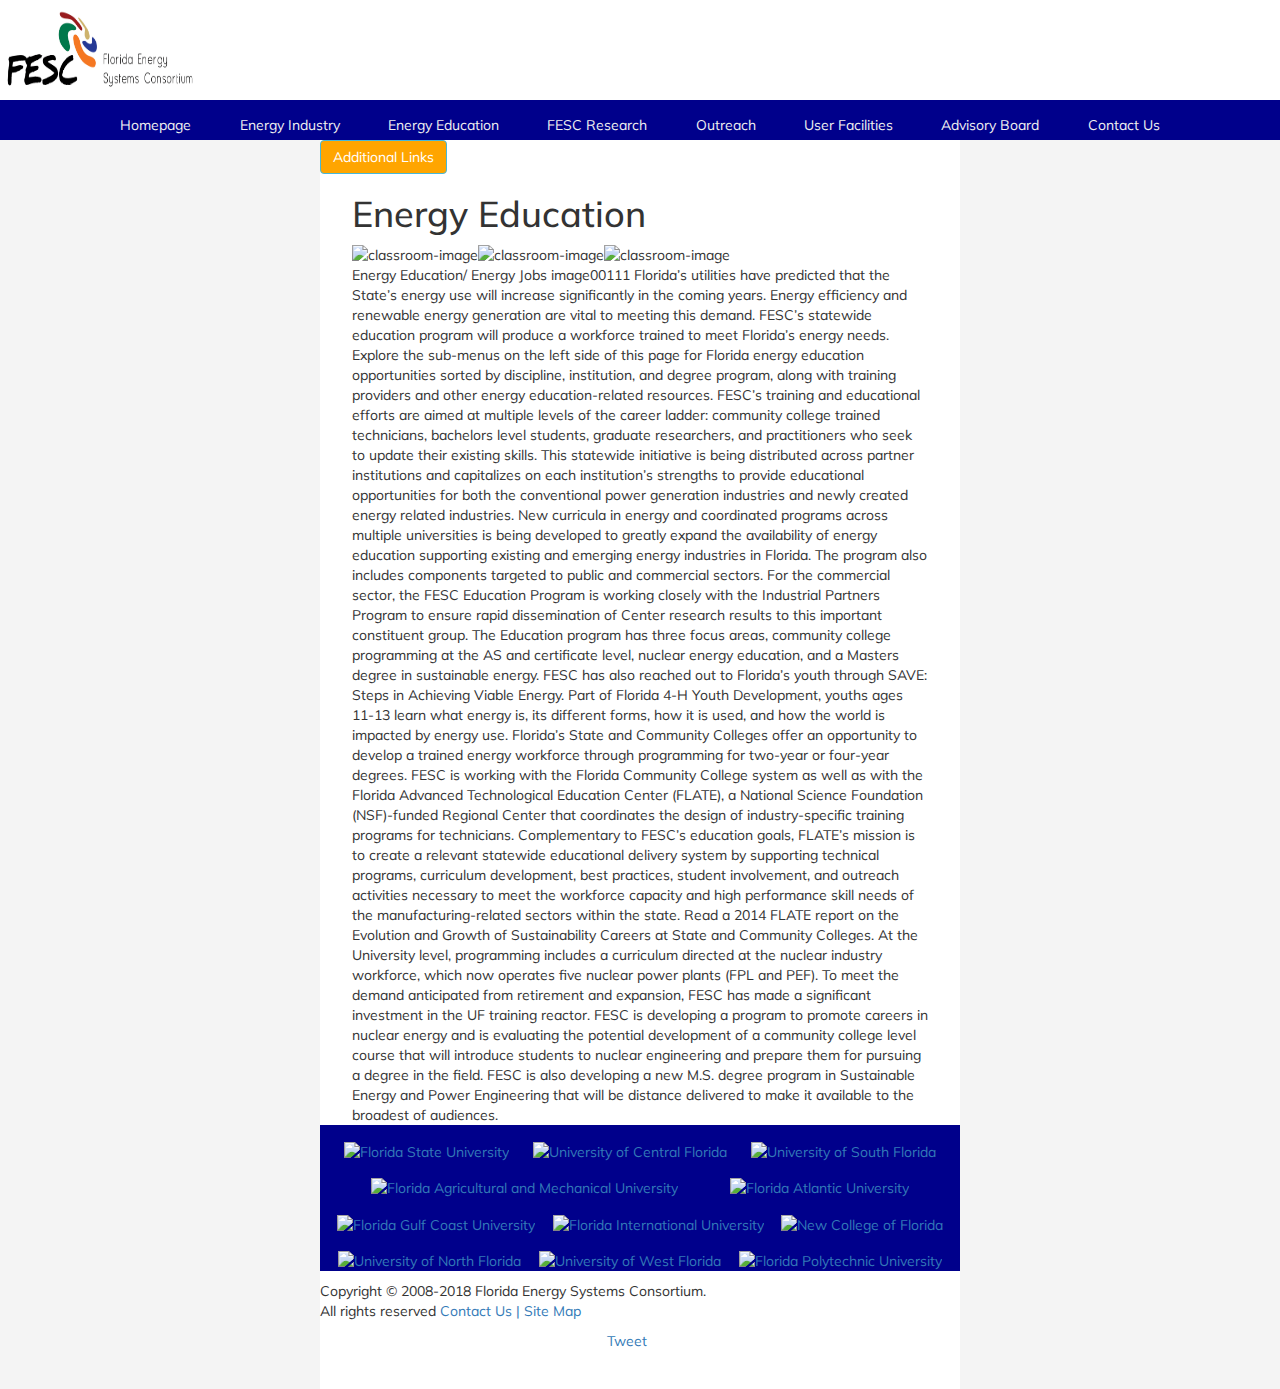
==== energy-education.html @ d0ae874f "additional changes to css" ====
<!DOCTYPE html>
<html lang="en">   


<head>

<meta charset="UTF-8">
<title> Energy Education</title>


<link rel="stylesheet" type="text/css" href="reset-css.css"> 
<link rel="stylesheet" href="https://maxcdn.bootstrapcdn.com/bootstrap/3.3.7/css/bootstrap.min.css">
<link href="https://fonts.googleapis.com/css?family=Muli" rel="stylesheet"> 
<link rel="stylesheet" type="text/css" href="new-styles.css"> 



<!-- Facebook meta tags --> 
<!-- Facebook's recommendation of a minimum dimension of 1200x630 pixels and an aspect ratio of 1.91:1 -->
  <meta property="og:url"           content="https://anderscjgit.github.io/website-redesign/" />
  <meta property="og:type"          content="website" />
  <meta property="og:title"         content="Florida Energy Systems Consortium" />
  <meta property="og:description"   content="Florida Energy Systems Consortium Homepage" />
  <meta property="og:image"         content="https://www.your-domain.com/path/image.jpg" />


<!-- Twitter's file size requirement of less than 1MB. -->

  <meta name="twitter:title"        content="Florida Energy Systems Consortium">
  <meta name="twitter:description"  content="Florida Energy Systems Consortium Homepage">
  <meta name="twitter:image"        content="https://www.publicdomainpictures.net/pictures/10000/velka/87-12681332789SQ8.jpg">
  <meta name="twitter:card"         content="summary_large_image">


  <script src="https://ajax.googleapis.com/ajax/libs/jquery/3.3.1/jquery.min.js"></script>
  <script src="https://maxcdn.bootstrapcdn.com/bootstrap/3.3.7/js/bootstrap.min.js"></script>
  <meta name="viewport" content="width=device-width, initial-scale=1">


</head>

<body>

<header>
 <img id="fesc-logo" alt="FESC Logo" src="images/FESC_Logo.jpg"> 


</header>

     <nav>
       <ul class="container">
         <li><a href="index.html">Homepage</a></li>
         <li><a href="energy-industry.html">Energy Industry</a></li> 
         <li><a href="energy-education.html">Energy Education</a></li>
         <li><a href="#">FESC Research</a></li>
         <li><a href="#">Outreach</a></li>
         <li><a href="#">User Facilities</a></li>
         <li><a href="#">Advisory Board</a></li>
         <li><a href="#">Contact Us</a></li>
       </ul>
     </nav>


<div class="main-div"> 
  
<div class="container-collapse">
  
  <button type="button" id="buttonz" class="btn btn-info" data-toggle="collapse" data-target="#demo">Additional Links</button>
<div id="demo" class="collapse">

<ul class="second-nav-bar">
  <li><a href="http://floridaenergy.ufl.edu/energy-education/energy-literacy/">Energy Literacy</a></li>
  <li><a href="http://floridaenergy.ufl.edu/energy-education/energy-certificate-uf-edge-program/" rel="nofollow">Energy Certificate – UF EDGE Program</a></li>
  <li><a href="http://floridaenergy.ufl.edu/energy-education/energy-education-by-discipline-2/">Energy Education by Discipline</a></li>
  <li><a href="http://floridaenergy.ufl.edu/energy-education/energy-education-by-institution/">Energy Education by Institution</a></li>
  <li><a href="http://floridaenergy.ufl.edu/energy-education/free-online-courses/">Free Online Courses</a></li>
  <li><a href="http://floridaenergy.ufl.edu/energy-education/educational-programsworkshops/">Educational Programs and Workshops</a></li>
  <li><a href="http://floridaenergy.ufl.edu/energy-education/energy-education-by-discipline/">FESC Educational Projects</a></li>
  <li><a href="http://floridaenergy.ufl.edu/energy-education/energy-jobs/">Energy Jobs</a></li>
  <li><a href="http://floridaenergy.ufl.edu/energy-education/nuclear-training-reactor-at-uf/">Nuclear Training Reactor at UF</a></li>
  <li><a href="http://floridaenergy.ufl.edu/energy-education/energy-extension-service/">Energy Extension Service</a></li>
  <li><a href="http://floridaenergy.ufl.edu/energy-education/demonstrations/">Demonstrations</a></li>
</ul>
</div>
</div>


<section>
<H1> Energy Education </H1>

<article>

<table>
  <tbody>
  	<tr>
  	  <td><img alt="classroom-image" src="https://mscalfforg.files.wordpress.com/2016/10/20160921_1531431.jpg" width="230" height="184"></td>
      <td> <img alt="classroom-image" src="https://www.energy.gov/sites/prod/files/styles/borealis_article_hero_respondxl/public/photo10-lg_1.jpg?itok=1sqH5aP1" width="230" height="184"></td> 
      <td> <img alt="classroom-image" src="https://images.steelcase.com/image/upload/c_fill,dpr_auto,q_70,h_656,w_1166/v1415700220/www.steelcase.com/12-00014261.jpg" width="230" height="184"></td>
    </tr>
  </tbody>
</table>

Energy Education/ Energy Jobs
image00111

Florida’s utilities have predicted that the State’s energy use will increase significantly in the coming years. Energy efficiency and renewable energy generation are vital to meeting this demand. FESC’s statewide education program will produce a workforce trained to meet Florida’s energy needs. Explore the sub-menus on the left side of this page for Florida energy education opportunities sorted by discipline, institution, and degree program, along with training providers and other energy education-related resources.

FESC’s training and educational efforts are aimed at multiple levels of the career ladder: community college trained technicians, bachelors level students, graduate researchers, and practitioners who seek to update their existing skills. This statewide initiative is being distributed across partner institutions and capitalizes on each institution’s strengths to provide educational opportunities for both the conventional power generation industries and newly created energy related industries. New curricula in energy and coordinated programs across multiple universities is being developed to greatly expand the availability of energy education supporting existing and emerging energy industries in Florida. The program also includes components targeted to public and commercial sectors. For the commercial sector, the FESC Education Program is working closely with the Industrial Partners Program to ensure rapid dissemination of Center research results to this important constituent group.

The Education program has three focus areas, community college programming at the AS and certificate level, nuclear energy education, and a Masters degree in sustainable energy. FESC has also reached out to Florida’s youth through SAVE: Steps in Achieving Viable Energy. Part of Florida 4-H Youth Development, youths ages 11-13 learn what energy is, its different forms, how it is used, and how the world is impacted by energy use.

Florida’s State and Community Colleges offer an opportunity to develop a trained energy workforce through programming for two-year or four-year degrees.

FESC is working with the Florida Community College system as well as with the Florida Advanced Technological Education Center (FLATE), a National Science Foundation (NSF)-funded Regional Center that coordinates the design of industry-specific training programs for technicians. Complementary to FESC’s education goals, FLATE’s mission is to create a relevant statewide educational delivery system by supporting technical programs, curriculum development, best practices, student involvement, and outreach activities necessary to meet the workforce capacity and high performance skill needs of the manufacturing-related sectors within the state. Read a 2014 FLATE report on the Evolution and Growth of Sustainability Careers at State and Community Colleges.

At the University level, programming includes a curriculum directed at the nuclear industry workforce, which now operates five nuclear power plants (FPL and PEF). To meet the demand anticipated from retirement and expansion, FESC has made a significant investment in the UF training reactor. FESC is developing a program to promote careers in nuclear energy and is evaluating the potential development of a community college level course that will introduce students to nuclear engineering and prepare them for pursuing a degree in the field. FESC is also developing a new M.S. degree program in Sustainable Energy and Power Engineering that will be distance delivered to make it available to the broadest of audiences.

</article>
</section>




<footer id="id-footer"> 

<ul class="ul-footer">

<li><a href="http://www.fsu.edu" target="_blank"><img src="http://floridaenergy.ufl.edu/wp-content/themes/fesc/images/logo_02.jpg" alt="Florida State University"></a></li>
<li><a href="http://www.ucf.edu" target="_blank"><img src="http://floridaenergy.ufl.edu/wp-content/themes/fesc/images/logo_03.jpg" alt="University of Central Florida"></a></li>
<li><a href="http://www.usf.edu" target="_blank"><img src="http://floridaenergy.ufl.edu/wp-content/themes/fesc/images/logo_04.jpg" alt="University of South Florida"></a></li>
<li><a href="http://www.famu.edu" target="_blank"><img src="http://floridaenergy.ufl.edu/wp-content/themes/fesc/images/logo_05.jpg" alt="Florida Agricultural and Mechanical University"></a></li>
<li><a href="http://www.fau.edu" target="_blank"><img src="http://floridaenergy.ufl.edu/wp-content/themes/fesc/images/logo_06.jpg" alt="Florida Atlantic University"></a></li>
<li><a href="http://www.fgcu.edu" target="_blank"><img src="http://floridaenergy.ufl.edu/wp-content/themes/fesc/images/logo_07.jpg" alt="Florida Gulf Coast University"></a></li>
<li><a href="http://www.fiu.edu" target="_blank"><img src="http://floridaenergy.ufl.edu/wp-content/themes/fesc/images/logo_08.jpg" alt="Florida International University"></a></li>
<li><a href="http://www.ncf.edu" target="_blank"><img src="http://floridaenergy.ufl.edu/wp-content/themes/fesc/images/logo_09.jpg" alt="New College of Florida"></a></li>
<li><a href="http://www.unf.edu" target="_blank"><img src="http://floridaenergy.ufl.edu/wp-content/themes/fesc/images/logo_10.jpg" alt="University of North Florida"></a></li>
<li><a href="http://www.uwf.edu" target="_blank"><img src="http://floridaenergy.ufl.edu/wp-content/themes/fesc/images/logo_11.jpg" alt="University of West Florida"></a></li>
<li><a href="https://floridapolytechnic.org/" target="_blank"><img src="http://floridaenergy.ufl.edu/wp-content/themes/fesc/images/logo_12.jpg" alt="Florida Polytechnic University"></a></li>
</ul>


</footer>

<p> 
Copyright &copy; 2008-2018 Florida Energy Systems Consortium.<br>
All rights reserved 
<a href="#">Contact Us |</a> 
<a href="#">Site Map</a>
</p>


<div class="share-buttons">

<!-- Facebook share button  -->
<iframe src="https://www.facebook.com/plugins/share_button.php?href=https%3A%2F%2Fdevelopers.facebook.com%2Fdocs%2Fplugins%2F&layout=box_count&size=large&mobile_iframe=true&width=73&height=58&appId" width="73" height="58" style="border:none;overflow:hidden" scrolling="no" frameborder="0" allowTransparency="true" allow="encrypted-media"></iframe>

<!-- Twitter share button  -->
<a class="twitter-share-button"
  href="https://twitter.com/intent/tweet?text=Hello?20world"
  data-size="large">
Tweet</a>

<!-- Tumblr share button -->
<iframe class="btn" frameborder="0" border="0" scrolling="no" allowtransparency="true" height="40" width="100" src="https://platform.tumblr.com/v2/follow_button.html?type=follow&amp;tumblelog=staff&amp;color=blue"></iframe>

</div>








<!-- Facebook javascript --> 
<div id="fb-root"></div>
<script>(function(d, s, id) {
  var js, fjs = d.getElementsByTagName(s)[0];
  if (d.getElementById(id)) return;
  js = d.createElement(s); js.id = id;
  js.src = 'https://connect.facebook.net/en_US/sdk.js#xfbml=1&version=v2.12';
  fjs.parentNode.insertBefore(js, fjs);
}(document, 'script', 'facebook-jssdk'));</script>


<!-- Twitter javascript -->
<script>window.twttr = (function(d, s, id) {
  var js, fjs = d.getElementsByTagName(s)[0],
    t = window.twttr || {};
  if (d.getElementById(id)) return t;
  js = d.createElement(s);
  js.id = id;
  js.src = "https://platform.twitter.com/widgets.js";
  fjs.parentNode.insertBefore(js, fjs);

  t._e = [];
  t.ready = function(f) {
    t._e.push(f);
  };

  return t;
}(document, "script", "twitter-wjs"));</script>


</div>
</body>
</html>
---- new-styles.css ----
html {
  height: 100%; }

body {
  font-family: 'Muli', sans-serif;
  background-color: #f4f4f4;
  padding: 0;
  margin: 0; }

.main-div {
  margin: 0 25%;
  height: 100%;
  background-color: white; }

#fesc-logo {
  width: 20rem;
  height: 10rem; }

header {
  background-color: white;
  height: 15%; }

nav {
  background-color: darkblue;
  width: 100%;
  height: 4rem; }

nav ul {
  height: 4rem; }

ul li {
  list-style-type: none;
  margin-top: 1.5rem; }

nav ul li a {
  color: #f1f1f1;
  text-decoration: none;
  padding: .5rem 1rem;
  margin: 1px; }

section {
  margin: 0 5%; }

.container {
  display: -webkit-box;
  display: -ms-flexbox;
  display: flex;
  -webkit-box-orient: horizontal;
  -webkit-box-direction: normal;
      -ms-flex-direction: row;
          flex-direction: row;
  -ms-flex-wrap: wrap;
      flex-wrap: wrap;
  -ms-flex-pack: distribute;
      justify-content: space-around; }

.container li a:hover {
  color: #c3c3c3;
  text-decoration: none; }

footer {
  background-color: darkblue;
  height: 15%; }

.ul-footer {
  display: -webkit-box;
  display: -ms-flexbox;
  display: flex;
  -webkit-box-orient: horizontal;
  -webkit-box-direction: normal;
      -ms-flex-direction: row;
          flex-direction: row;
  -ms-flex-wrap: wrap;
      flex-wrap: wrap;
  -webkit-box-pack: space-evenly;
      -ms-flex-pack: space-evenly;
          justify-content: space-evenly; }

.ul-footer img {
  width: 80px;
  height: 60px; }

.second-nav-bar {
  padding: 1rem; }

.second-nav-bar {
  display: -webkit-box;
  display: -ms-flexbox;
  display: flex;
  -webkit-box-orient: vertical;
  -webkit-box-direction: normal;
      -ms-flex-direction: column;
          flex-direction: column;
  background-color: #6b6d6f; }

.second-nav-bar li a {
  color: #f1f1f1;
  text-decoration: none; }

.second-nav-bar li {
  line-height: 5px; }

#buttonz {
  color: white;
  background-color: orange; }

.second-nav-bar li a:hover {
  color: orange; }

.photos-videos {
  display: -webkit-box;
  display: -ms-flexbox;
  display: flex;
  -webkit-box-orient: vertical;
  -webkit-box-direction: normal;
      -ms-flex-direction: wrap;
          flex-direction: wrap; }

#imgs-video {
  width: 400px;
  height: 300px; }

.share-buttons {
  display: -webkit-box;
  display: -ms-flexbox;
  display: flex;
  -webkit-box-pack: center;
      -ms-flex-pack: center;
          justify-content: center; }

.article1 {
  margin-top: 10rem;
  margin-bottom: 10rem; }

iframe.btn {
  padding: 0; }

/*# sourceMappingURL=new-styles.css.map */
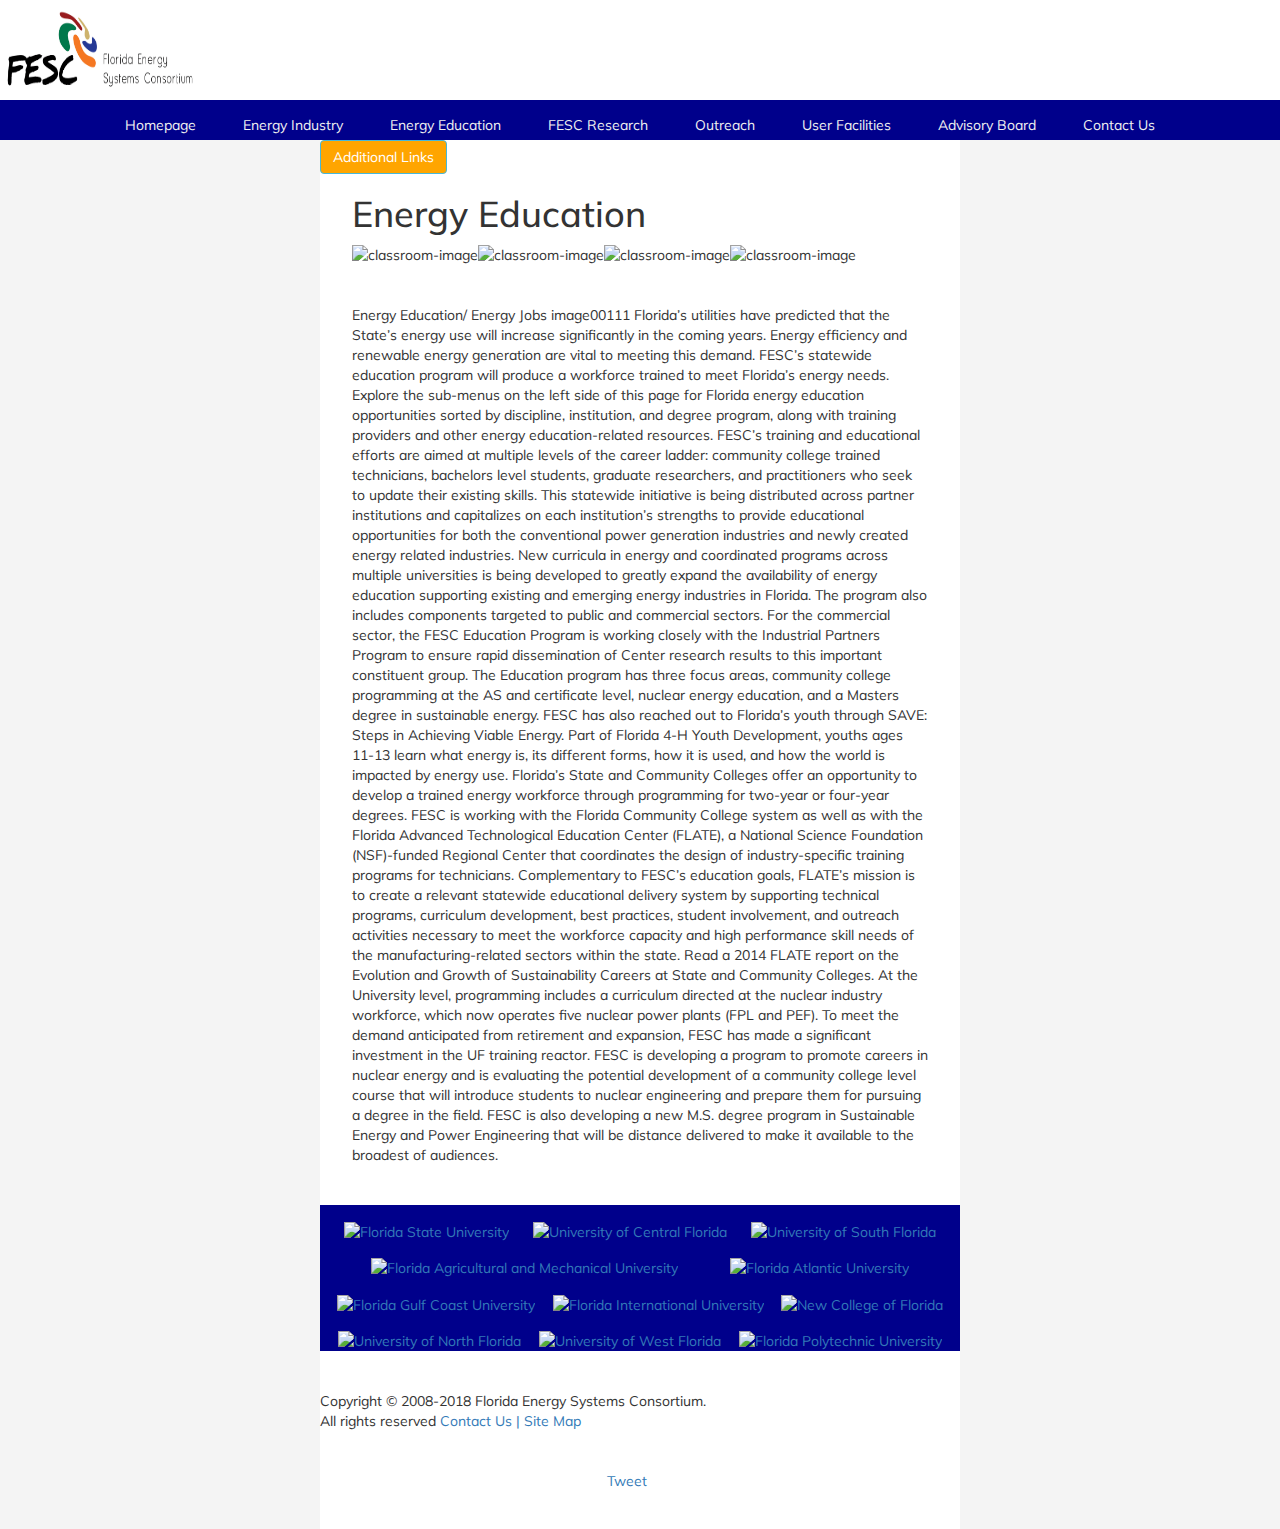
==== commit a44eb959: "flex changes, html changes, css changes" ====
--- a/energy-education.html
+++ b/energy-education.html
@@ -47,7 +47,8 @@
 
 </header>
 
-     <nav>
+     
+     <nav class="nav-container">
        <ul class="container">
          <li><a href="index.html">Homepage</a></li>
          <li><a href="energy-industry.html">Energy Industry</a></li> 
@@ -93,13 +94,15 @@
 <table>
   <tbody>
   	<tr>
-  	  <td><img alt="classroom-image" src="https://mscalfforg.files.wordpress.com/2016/10/20160921_1531431.jpg" width="230" height="184"></td>
-      <td> <img alt="classroom-image" src="https://www.energy.gov/sites/prod/files/styles/borealis_article_hero_respondxl/public/photo10-lg_1.jpg?itok=1sqH5aP1" width="230" height="184"></td> 
-      <td> <img alt="classroom-image" src="https://images.steelcase.com/image/upload/c_fill,dpr_auto,q_70,h_656,w_1166/v1415700220/www.steelcase.com/12-00014261.jpg" width="230" height="184"></td>
+  	  <td><img alt="classroom-image" class="stock-images" src="https://mscalfforg.files.wordpress.com/2016/10/20160921_1531431.jpg" ></td>
+      <td> <img alt="classroom-image" class="stock-images" src="https://www.energy.gov/sites/prod/files/styles/borealis_article_hero_respondxl/public/photo10-lg_1.jpg?itok=1sqH5aP1" ></td> 
+      <td> <img alt="classroom-image" class="stock-images" src="https://images.steelcase.com/image/upload/c_fill,dpr_auto,q_70,h_656,w_1166/v1415700220/www.steelcase.com/12-00014261.jpg" ></td>
+      <td> <img alt="classroom-image" class="stock-images" src="https://images.duckduckgo.com/iu/?u=http%3A%2F%2Ffarm3.staticflickr.com%2F2069%2F2814710002_711e3b2d82.jpg&f=1" ></td>
+
     </tr>
   </tbody>
 </table>
-
+<p>
 Energy Education/ Energy Jobs
 image00111
 
@@ -114,7 +117,7 @@
 FESC is working with the Florida Community College system as well as with the Florida Advanced Technological Education Center (FLATE), a National Science Foundation (NSF)-funded Regional Center that coordinates the design of industry-specific training programs for technicians. Complementary to FESC’s education goals, FLATE’s mission is to create a relevant statewide educational delivery system by supporting technical programs, curriculum development, best practices, student involvement, and outreach activities necessary to meet the workforce capacity and high performance skill needs of the manufacturing-related sectors within the state. Read a 2014 FLATE report on the Evolution and Growth of Sustainability Careers at State and Community Colleges.
 
 At the University level, programming includes a curriculum directed at the nuclear industry workforce, which now operates five nuclear power plants (FPL and PEF). To meet the demand anticipated from retirement and expansion, FESC has made a significant investment in the UF training reactor. FESC is developing a program to promote careers in nuclear energy and is evaluating the potential development of a community college level course that will introduce students to nuclear engineering and prepare them for pursuing a degree in the field. FESC is also developing a new M.S. degree program in Sustainable Energy and Power Engineering that will be distance delivered to make it available to the broadest of audiences.
-
+<p>
 </article>
 </section>
 
--- a/new-styles.css
+++ b/new-styles.css
@@ -16,6 +16,12 @@
   width: 20rem;
   height: 10rem; }
 
+@media screen and (max-width: 1000px) {
+  .nav-container {
+    padding-bottom: 8rem; } }
+@media screen and (max-width: 525px) {
+  .nav-container {
+    padding-bottom: 15rem; } }
 header {
   background-color: white;
   height: 15%; }
@@ -35,7 +41,10 @@
 nav ul li a {
   color: #f1f1f1;
   text-decoration: none;
-  padding: .5rem 1rem;
+  padding-top: 15px;
+  padding-bottom: 5px;
+  padding-left: 7px;
+  padding-right: 7px;
   margin: 1px; }
 
 section {
@@ -55,8 +64,10 @@
       justify-content: space-around; }
 
 .container li a:hover {
-  color: #c3c3c3;
-  text-decoration: none; }
+  color: black;
+  text-decoration: none;
+  background-color: orange;
+  border-radius: 5%; }
 
 footer {
   background-color: darkblue;
@@ -95,7 +106,9 @@
 
 .second-nav-bar li a {
   color: #f1f1f1;
-  text-decoration: none; }
+  text-decoration: none;
+  -webkit-transition: font-size 1s;
+  transition: font-size 1s; }
 
 .second-nav-bar li {
   line-height: 5px; }
@@ -105,7 +118,8 @@
   background-color: orange; }
 
 .second-nav-bar li a:hover {
-  color: orange; }
+  color: orange;
+  font-size: 2rem; }
 
 .photos-videos {
   display: -webkit-box;
@@ -117,8 +131,8 @@
           flex-direction: wrap; }
 
 #imgs-video {
-  width: 400px;
-  height: 300px; }
+  width: 100%;
+  height: 40rem; }
 
 .share-buttons {
   display: -webkit-box;
@@ -135,4 +149,23 @@
 iframe.btn {
   padding: 0; }
 
+p {
+  margin: 4rem 0; }
+
+tr {
+  display: -webkit-box;
+  display: -ms-flexbox;
+  display: flex;
+  -webkit-box-orient: horizontal;
+  -webkit-box-direction: normal;
+      -ms-flex-flow: row wrap;
+          flex-flow: row wrap;
+  -webkit-box-pack: center;
+      -ms-flex-pack: center;
+          justify-content: center; }
+
+.stock-images {
+  width: 230px;
+  height: 184px; }
+
 /*# sourceMappingURL=new-styles.css.map */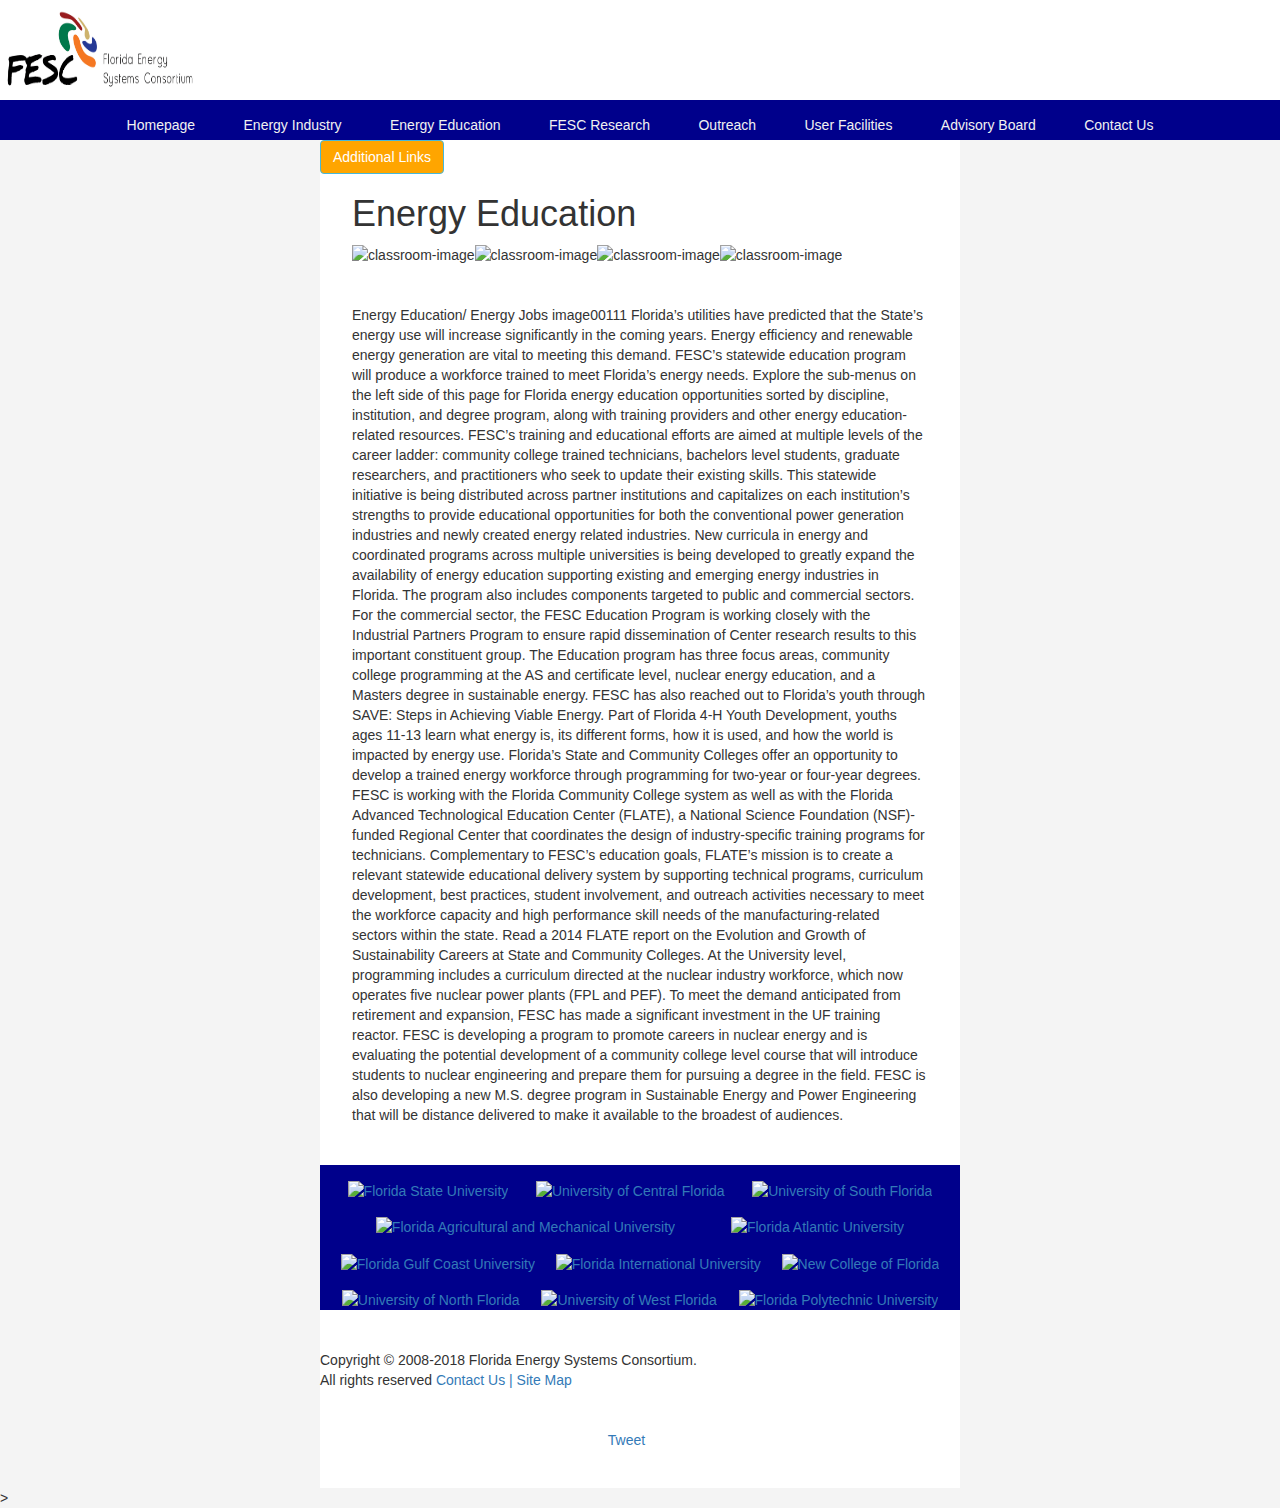
==== commit 9148ab23: "added more Sass content" ====
--- a/energy-education.html
+++ b/energy-education.html
@@ -1,5 +1,5 @@
 <!DOCTYPE html>
-<html lang="en">   
+<html lang="en-US">   
 
 
 <head>
@@ -12,6 +12,8 @@
 <link rel="stylesheet" href="https://maxcdn.bootstrapcdn.com/bootstrap/3.3.7/css/bootstrap.min.css">
 <link href="https://fonts.googleapis.com/css?family=Muli" rel="stylesheet"> 
 <link rel="stylesheet" type="text/css" href="new-styles.css"> 
+<!-- development version, includes helpful console warnings -->
+<script src="https://cdn.jsdelivr.net/npm/vue/dist/vue.js"></script>
 
 
 
@@ -98,10 +100,13 @@
       <td> <img alt="classroom-image" class="stock-images" src="https://www.energy.gov/sites/prod/files/styles/borealis_article_hero_respondxl/public/photo10-lg_1.jpg?itok=1sqH5aP1" ></td> 
       <td> <img alt="classroom-image" class="stock-images" src="https://images.steelcase.com/image/upload/c_fill,dpr_auto,q_70,h_656,w_1166/v1415700220/www.steelcase.com/12-00014261.jpg" ></td>
       <td> <img alt="classroom-image" class="stock-images" src="https://images.duckduckgo.com/iu/?u=http%3A%2F%2Ffarm3.staticflickr.com%2F2069%2F2814710002_711e3b2d82.jpg&f=1" ></td>
-
     </tr>
   </tbody>
 </table>
+
+
+<div id="chart_div"></div>
+
 <p>
 Energy Education/ Energy Jobs
 image00111
@@ -168,13 +173,6 @@
 
 </div>
 
-
-
-
-
-
-
-
 <!-- Facebook javascript --> 
 <div id="fb-root"></div>
 <script>(function(d, s, id) {
@@ -206,5 +204,103 @@
 
 
 </div>
+
+  <script type="text/javascript" src="https://www.gstatic.com/charts/loader.js"></script>
+  <script>
+  google.charts.load('current', {packages: ['corechart', 'line']});
+google.charts.setOnLoadCallback(drawLogScales);
+
+function drawLogScales() {
+      var data = new google.visualization.DataTable();
+      data.addColumn('number', 'X');
+      data.addColumn('number', 'Billion Btu');
+      
+
+      data.addRows([
+          
+        [2015,234192],
+        [2014,226863],
+        [2013,229666],
+        [2012,220020],
+        [2011,222956],
+        [2010,223518],
+        [2009,213642],
+        [2008,195232],
+        [2007,190489],
+        [2006,185564],
+        [2005,183175],
+        [2004,179462],
+        [2003,188473],
+        [2002,174327],
+        [2001,158038],
+        [2000,194952],
+        [1999,204114],
+        [1998,205485],
+        [1997,231308],
+        [1996,240343],
+        [1995,220211],
+        [1994,215563],
+        [1993,217028],
+        [1992,230779],
+        [1991,212955],
+        [1990,198986],
+        [1989,232261],
+        [1988,113802],
+        [1987,107606],
+        [1986,116356],
+        [1985,110698],
+        [1984,108740],
+        [1983,91705],
+        [1982,104674],
+        [1981,83117],
+        [1980,90049],
+        [1979,69419],
+        [1978,65357],
+        [1977,59953],
+        [1976,56507],
+        [1975,50007],
+        [1974,52429],
+        [1973,56250],
+        [1972,54389],
+        [1971,49968],
+        [1970,51035],
+        [1969,51489],
+        [1968,49556],     
+        [1967,44550],
+        [1966,42760],
+        [1965,39916],
+        [1964,39016],
+        [1963,38613],
+        [1962,35826],
+        [1961,34417],
+        [1960,35680]
+
+      ]);
+
+      var options = {
+        title: 'Renewable Energy Production Florida',
+        hAxis: {
+          title: 'Year',
+          logScale: true,
+          format: '####.##',
+          width: 400,
+      },
+        vAxis: {
+          title: 'Billion Btu',
+          logScale: false,
+          format: '#,###.##'
+        },
+        colors: ['#a52714', '#097138']
+      };
+
+      var chart = new google.visualization.LineChart(document.getElementById('chart_div'));
+      chart.draw(data, options);
+
+      var formatter = new google.visualization.NumberFormat({pattern:'####'});
+          formatter.format(data,1);
+      }
+ </script>
+ <script src="florida-energy.js"></script>>
+
 </body>
 </html> --- a/new-styles.css
+++ b/new-styles.css
@@ -2,7 +2,7 @@
   height: 100%; }
 
 body {
-  font-family: 'Muli', sans-serif;
+  font: "Muli", sans-serif;
   background-color: #f4f4f4;
   padding: 0;
   margin: 0; }
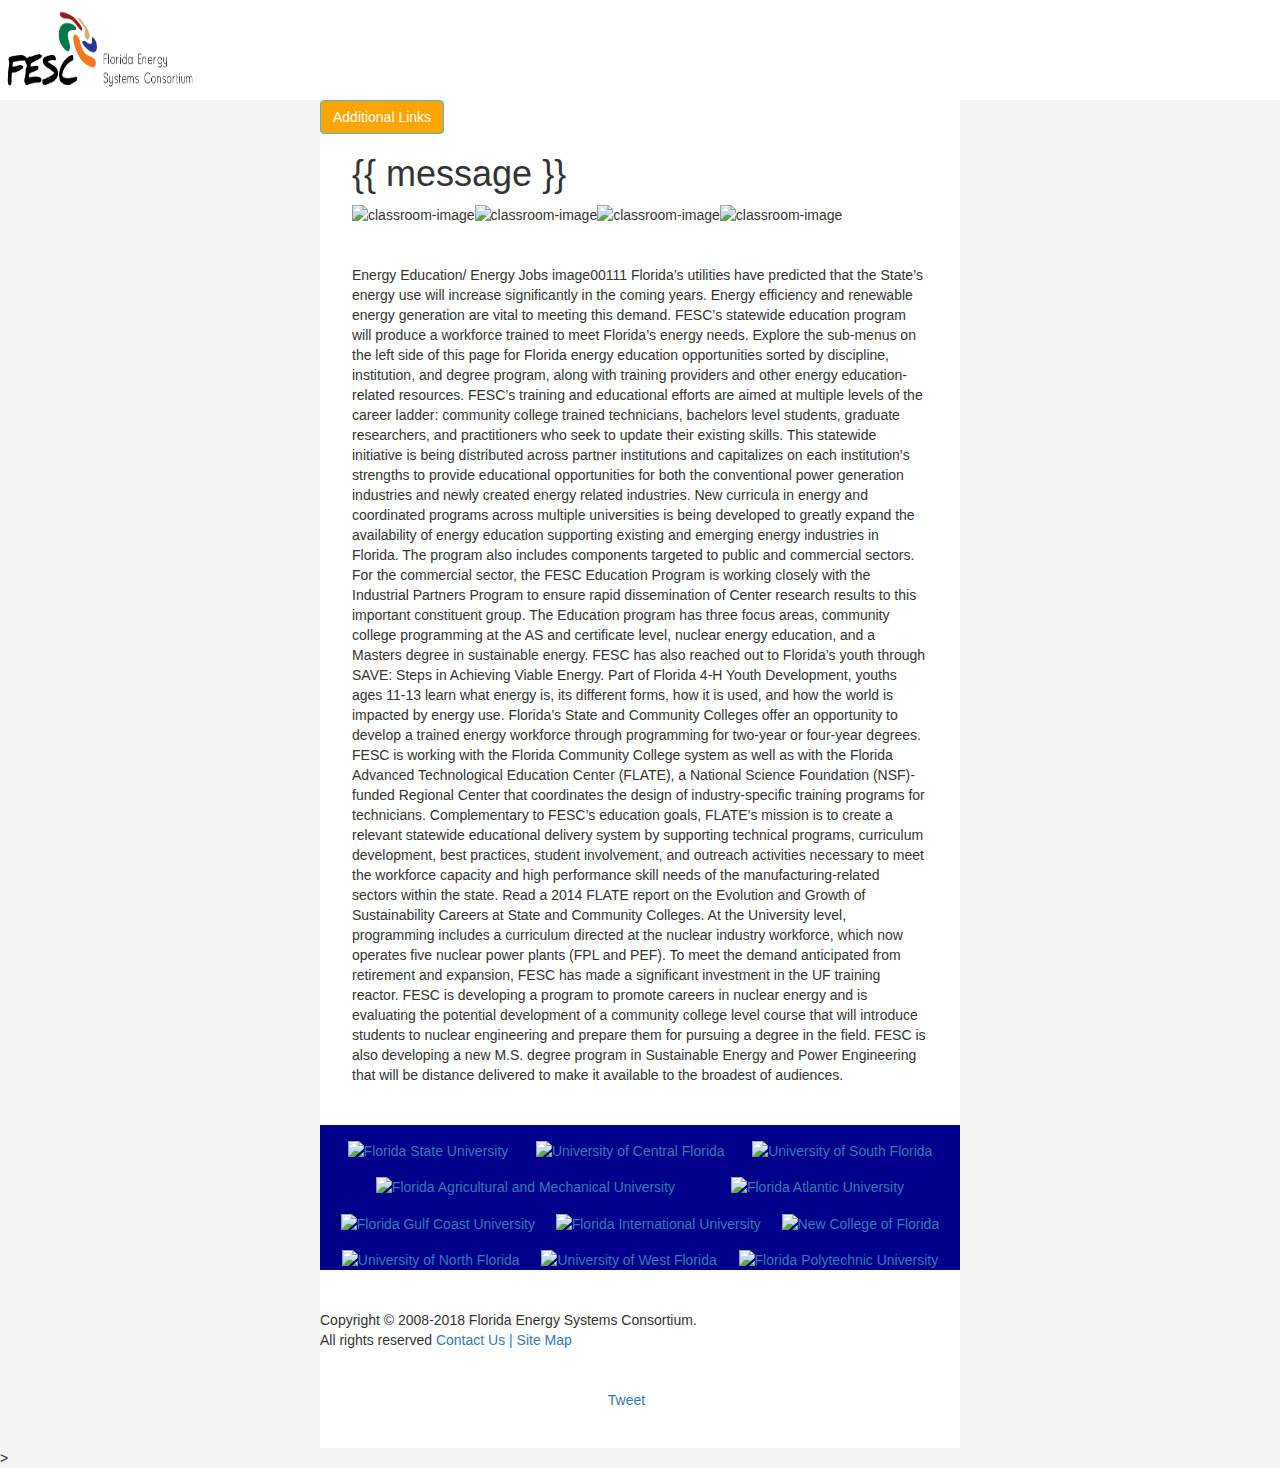
==== commit 7b6cb446: "add some Vue content, W3C val check" ====
--- a/energy-education.html
+++ b/energy-education.html
@@ -1,56 +1,42 @@
 <!DOCTYPE html>
 <html lang="en-US">   
-
-
-<head>
-
-<meta charset="UTF-8">
-<title> Energy Education</title>
-
-
-<link rel="stylesheet" type="text/css" href="reset-css.css"> 
-<link rel="stylesheet" href="https://maxcdn.bootstrapcdn.com/bootstrap/3.3.7/css/bootstrap.min.css">
-<link href="https://fonts.googleapis.com/css?family=Muli" rel="stylesheet"> 
-<link rel="stylesheet" type="text/css" href="new-styles.css"> 
-<!-- development version, includes helpful console warnings -->
-<script src="https://cdn.jsdelivr.net/npm/vue/dist/vue.js"></script>
-
-
-
-<!-- Facebook meta tags --> 
-<!-- Facebook's recommendation of a minimum dimension of 1200x630 pixels and an aspect ratio of 1.91:1 -->
+  <head>
+  <meta charset="UTF-8">
+  <title> Energy Education</title>
+  <link rel="stylesheet" type="text/css" href="reset-css.css"> 
+  <link rel="stylesheet" href="https://maxcdn.bootstrapcdn.com/bootstrap/3.3.7/css/bootstrap.min.css">
+  <link href="https://fonts.googleapis.com/css?family=Muli" rel="stylesheet"> 
+  <link rel="stylesheet" type="text/css" href="new-styles.css"> 
+    <!-- development version, includes helpful console warnings -->
+  <script src="https://cdn.jsdelivr.net/npm/vue/dist/vue.js"></script>
+  <!-- Facebook meta tags --> 
+  <!-- Facebook's recommendation of a minimum dimension of 1200x630 pixels and an aspect ratio of 1.91:1 -->
   <meta property="og:url"           content="https://anderscjgit.github.io/website-redesign/" />
   <meta property="og:type"          content="website" />
   <meta property="og:title"         content="Florida Energy Systems Consortium" />
   <meta property="og:description"   content="Florida Energy Systems Consortium Homepage" />
   <meta property="og:image"         content="https://www.your-domain.com/path/image.jpg" />
-
-
-<!-- Twitter's file size requirement of less than 1MB. -->
-
+    <!-- Twitter's file size requirement of less than 1MB. -->
   <meta name="twitter:title"        content="Florida Energy Systems Consortium">
   <meta name="twitter:description"  content="Florida Energy Systems Consortium Homepage">
   <meta name="twitter:image"        content="https://www.publicdomainpictures.net/pictures/10000/velka/87-12681332789SQ8.jpg">
   <meta name="twitter:card"         content="summary_large_image">
 
-
   <script src="https://ajax.googleapis.com/ajax/libs/jquery/3.3.1/jquery.min.js"></script>
   <script src="https://maxcdn.bootstrapcdn.com/bootstrap/3.3.7/js/bootstrap.min.js"></script>
   <meta name="viewport" content="width=device-width, initial-scale=1">
-
-
 </head>
-
 <body>
-
-<header>
- <img id="fesc-logo" alt="FESC Logo" src="images/FESC_Logo.jpg"> 
-
-
-</header>
-
-     
-     <nav class="nav-container">
+  <header>
+    <img id="fesc-logo" alt="FESC Logo" src="images/FESC_Logo.jpg"> 
+  </header>
+    
+<div id='nav-cont'> 
+      <navnav></navnav>
+    </div>
+
+<template id="navigation-container">
+     <nav class="nav-container" id="nav-cont">
        <ul class="container">
          <li><a href="index.html">Homepage</a></li>
          <li><a href="energy-industry.html">Energy Industry</a></li> 
@@ -61,35 +47,35 @@
          <li><a href="#">Advisory Board</a></li>
          <li><a href="#">Contact Us</a></li>
        </ul>
-     </nav>
-
+    </nav>
+  </template> 
 
 <div class="main-div"> 
-  
-<div class="container-collapse">
-  
-  <button type="button" id="buttonz" class="btn btn-info" data-toggle="collapse" data-target="#demo">Additional Links</button>
-<div id="demo" class="collapse">
-
-<ul class="second-nav-bar">
-  <li><a href="http://floridaenergy.ufl.edu/energy-education/energy-literacy/">Energy Literacy</a></li>
-  <li><a href="http://floridaenergy.ufl.edu/energy-education/energy-certificate-uf-edge-program/" rel="nofollow">Energy Certificate – UF EDGE Program</a></li>
-  <li><a href="http://floridaenergy.ufl.edu/energy-education/energy-education-by-discipline-2/">Energy Education by Discipline</a></li>
-  <li><a href="http://floridaenergy.ufl.edu/energy-education/energy-education-by-institution/">Energy Education by Institution</a></li>
-  <li><a href="http://floridaenergy.ufl.edu/energy-education/free-online-courses/">Free Online Courses</a></li>
-  <li><a href="http://floridaenergy.ufl.edu/energy-education/educational-programsworkshops/">Educational Programs and Workshops</a></li>
-  <li><a href="http://floridaenergy.ufl.edu/energy-education/energy-education-by-discipline/">FESC Educational Projects</a></li>
-  <li><a href="http://floridaenergy.ufl.edu/energy-education/energy-jobs/">Energy Jobs</a></li>
-  <li><a href="http://floridaenergy.ufl.edu/energy-education/nuclear-training-reactor-at-uf/">Nuclear Training Reactor at UF</a></li>
-  <li><a href="http://floridaenergy.ufl.edu/energy-education/energy-extension-service/">Energy Extension Service</a></li>
-  <li><a href="http://floridaenergy.ufl.edu/energy-education/demonstrations/">Demonstrations</a></li>
-</ul>
+  <div class="container-collapse">
+    <button type="button" id="buttonz" class="btn btn-info" data-toggle="collapse" data-target="#demo">Additional Links</button>
+     <div id="demo" class="collapse">
+       <ul class="second-nav-bar">
+         <li><a href="http://floridaenergy.ufl.edu/energy-education/energy-literacy/">Energy Literacy</a></li>
+         <li><a href="http://floridaenergy.ufl.edu/energy-education/energy-certificate-uf-edge-program/" rel="nofollow">Energy Certificate – UF EDGE Program</a></li>
+         <li><a href="http://floridaenergy.ufl.edu/energy-education/energy-education-by-discipline-2/">Energy Education by Discipline</a></li>
+         <li><a href="http://floridaenergy.ufl.edu/energy-education/energy-education-by-institution/">Energy Education by Institution</a></li>
+         <li><a href="http://floridaenergy.ufl.edu/energy-education/free-online-courses/">Free Online Courses</a></li>
+         <li><a href="http://floridaenergy.ufl.edu/energy-education/educational-programsworkshops/">Educational Programs and Workshops</a></li>
+         <li><a href="http://floridaenergy.ufl.edu/energy-education/energy-education-by-discipline/">FESC Educational Projects</a></li>
+         <li><a href="http://floridaenergy.ufl.edu/energy-education/energy-jobs/">Energy Jobs</a></li>
+         <li><a href="http://floridaenergy.ufl.edu/energy-education/nuclear-training-reactor-at-uf/">Nuclear Training Reactor at UF</a></li>
+         <li><a href="http://floridaenergy.ufl.edu/energy-education/energy-extension-service/">Energy Extension Service</a></li>
+         <li><a href="http://floridaenergy.ufl.edu/energy-education/demonstrations/">Demonstrations</a></li>
+       </ul>
+   </div>
 </div>
-</div>
-
 
 <section>
-<H1> Energy Education </H1>
+
+<div id="heading-education">
+   <h1> {{ message }} </h1>
+</div>  
+
 
 <article>
 
@@ -126,27 +112,20 @@
 </article>
 </section>
 
-
-
-
 <footer id="id-footer"> 
-
-<ul class="ul-footer">
-
-<li><a href="http://www.fsu.edu" target="_blank"><img src="http://floridaenergy.ufl.edu/wp-content/themes/fesc/images/logo_02.jpg" alt="Florida State University"></a></li>
-<li><a href="http://www.ucf.edu" target="_blank"><img src="http://floridaenergy.ufl.edu/wp-content/themes/fesc/images/logo_03.jpg" alt="University of Central Florida"></a></li>
-<li><a href="http://www.usf.edu" target="_blank"><img src="http://floridaenergy.ufl.edu/wp-content/themes/fesc/images/logo_04.jpg" alt="University of South Florida"></a></li>
-<li><a href="http://www.famu.edu" target="_blank"><img src="http://floridaenergy.ufl.edu/wp-content/themes/fesc/images/logo_05.jpg" alt="Florida Agricultural and Mechanical University"></a></li>
-<li><a href="http://www.fau.edu" target="_blank"><img src="http://floridaenergy.ufl.edu/wp-content/themes/fesc/images/logo_06.jpg" alt="Florida Atlantic University"></a></li>
-<li><a href="http://www.fgcu.edu" target="_blank"><img src="http://floridaenergy.ufl.edu/wp-content/themes/fesc/images/logo_07.jpg" alt="Florida Gulf Coast University"></a></li>
-<li><a href="http://www.fiu.edu" target="_blank"><img src="http://floridaenergy.ufl.edu/wp-content/themes/fesc/images/logo_08.jpg" alt="Florida International University"></a></li>
-<li><a href="http://www.ncf.edu" target="_blank"><img src="http://floridaenergy.ufl.edu/wp-content/themes/fesc/images/logo_09.jpg" alt="New College of Florida"></a></li>
-<li><a href="http://www.unf.edu" target="_blank"><img src="http://floridaenergy.ufl.edu/wp-content/themes/fesc/images/logo_10.jpg" alt="University of North Florida"></a></li>
-<li><a href="http://www.uwf.edu" target="_blank"><img src="http://floridaenergy.ufl.edu/wp-content/themes/fesc/images/logo_11.jpg" alt="University of West Florida"></a></li>
-<li><a href="https://floridapolytechnic.org/" target="_blank"><img src="http://floridaenergy.ufl.edu/wp-content/themes/fesc/images/logo_12.jpg" alt="Florida Polytechnic University"></a></li>
-</ul>
-
-
+  <ul class="ul-footer">
+    <li><a href="http://www.fsu.edu" target="_blank"><img src="http://floridaenergy.ufl.edu/wp-content/themes/fesc/images/logo_02.jpg" alt="Florida State University"></a></li>
+    <li><a href="http://www.ucf.edu" target="_blank"><img src="http://floridaenergy.ufl.edu/wp-content/themes/fesc/images/logo_03.jpg" alt="University of Central Florida"></a></li>
+    <li><a href="http://www.usf.edu" target="_blank"><img src="http://floridaenergy.ufl.edu/wp-content/themes/fesc/images/logo_04.jpg" alt="University of South Florida"></a></li>
+    <li><a href="http://www.famu.edu" target="_blank"><img src="http://floridaenergy.ufl.edu/wp-content/themes/fesc/images/logo_05.jpg" alt="Florida Agricultural and Mechanical University"></a></li>
+    <li><a href="http://www.fau.edu" target="_blank"><img src="http://floridaenergy.ufl.edu/wp-content/themes/fesc/images/logo_06.jpg" alt="Florida Atlantic University"></a></li>
+    <li><a href="http://www.fgcu.edu" target="_blank"><img src="http://floridaenergy.ufl.edu/wp-content/themes/fesc/images/logo_07.jpg" alt="Florida Gulf Coast University"></a></li>
+    <li><a href="http://www.fiu.edu" target="_blank"><img src="http://floridaenergy.ufl.edu/wp-content/themes/fesc/images/logo_08.jpg" alt="Florida International University"></a></li>
+    <li><a href="http://www.ncf.edu" target="_blank"><img src="http://floridaenergy.ufl.edu/wp-content/themes/fesc/images/logo_09.jpg" alt="New College of Florida"></a></li>
+    <li><a href="http://www.unf.edu" target="_blank"><img src="http://floridaenergy.ufl.edu/wp-content/themes/fesc/images/logo_10.jpg" alt="University of North Florida"></a></li>
+    <li><a href="http://www.uwf.edu" target="_blank"><img src="http://floridaenergy.ufl.edu/wp-content/themes/fesc/images/logo_11.jpg" alt="University of West Florida"></a></li>
+    <li><a href="https://floridapolytechnic.org/" target="_blank"><img src="http://floridaenergy.ufl.edu/wp-content/themes/fesc/images/logo_12.jpg" alt="Florida Polytechnic University"></a></li>
+  </ul>
 </footer>
 
 <p> 
@@ -158,19 +137,17 @@
 
 
 <div class="share-buttons">
-
-<!-- Facebook share button  -->
-<iframe src="https://www.facebook.com/plugins/share_button.php?href=https%3A%2F%2Fdevelopers.facebook.com%2Fdocs%2Fplugins%2F&layout=box_count&size=large&mobile_iframe=true&width=73&height=58&appId" width="73" height="58" style="border:none;overflow:hidden" scrolling="no" frameborder="0" allowTransparency="true" allow="encrypted-media"></iframe>
-
-<!-- Twitter share button  -->
-<a class="twitter-share-button"
-  href="https://twitter.com/intent/tweet?text=Hello?20world"
-  data-size="large">
-Tweet</a>
-
-<!-- Tumblr share button -->
-<iframe class="btn" frameborder="0" border="0" scrolling="no" allowtransparency="true" height="40" width="100" src="https://platform.tumblr.com/v2/follow_button.html?type=follow&amp;tumblelog=staff&amp;color=blue"></iframe>
-
+   <!-- Facebook share button  -->
+  <iframe src="https://www.facebook.com/plugins/share_button.php?href=https%3A%2F%2Fdevelopers.facebook.com%2Fdocs%2Fplugins%2F&layout=box_count&size=large&mobile_iframe=true&width=73&height=58&appId" width="73" height="58" ></iframe>
+  
+  <!-- Twitter share button  -->
+  <a class="twitter-share-button"
+    href="https://twitter.com/intent/tweet?text=Hello?20world"
+    data-size="large">
+  Tweet</a>
+  
+  <!-- Tumblr share button -->
+  <iframe class="btn" height="40" width="100" src="https://platform.tumblr.com/v2/follow_button.html?type=follow&amp;tumblelog=staff&amp;color=blue"></iframe>
 </div>
 
 <!-- Facebook javascript --> 
@@ -201,11 +178,9 @@
 
   return t;
 }(document, "script", "twitter-wjs"));</script>
-
-
 </div>
 
-  <script type="text/javascript" src="https://www.gstatic.com/charts/loader.js"></script>
+  <script src="https://www.gstatic.com/charts/loader.js"></script>
   <script>
   google.charts.load('current', {packages: ['corechart', 'line']});
 google.charts.setOnLoadCallback(drawLogScales);
@@ -299,8 +274,8 @@
       var formatter = new google.visualization.NumberFormat({pattern:'####'});
           formatter.format(data,1);
       }
- </script>
- <script src="florida-energy.js"></script>>
-
-</body>
+    </script>
+    <script src="https://cdn.jsdelivr.net/npm/vue/dist/vue.js"></script>
+    <script src="florida-energy.js"></script>>
+  </body>
 </html> --- a/new-styles.css
+++ b/new-styles.css
@@ -10,7 +10,7 @@
 .main-div {
   margin: 0 25%;
   height: 100%;
-  background-color: white; }
+  background-color: #ffffff; }
 
 #fesc-logo {
   width: 20rem;
@@ -23,29 +23,27 @@
   .nav-container {
     padding-bottom: 15rem; } }
 header {
-  background-color: white;
+  background-color: #ffffff;
   height: 15%; }
 
 nav {
-  background-color: darkblue;
+  background-color: #00008B;
   width: 100%;
   height: 4rem; }
-
-nav ul {
-  height: 4rem; }
+  nav ul {
+    height: 4rem; }
+  nav a {
+    color: #F1F1F1;
+    text-decoration: none;
+    padding-top: 15px;
+    padding-bottom: 5px;
+    padding-left: 7px;
+    padding-right: 7px;
+    margin: 1px; }
 
 ul li {
   list-style-type: none;
   margin-top: 1.5rem; }
-
-nav ul li a {
-  color: #f1f1f1;
-  text-decoration: none;
-  padding-top: 15px;
-  padding-bottom: 5px;
-  padding-left: 7px;
-  padding-right: 7px;
-  margin: 1px; }
 
 section {
   margin: 0 5%; }
@@ -62,15 +60,14 @@
       flex-wrap: wrap;
   -ms-flex-pack: distribute;
       justify-content: space-around; }
-
-.container li a:hover {
-  color: black;
-  text-decoration: none;
-  background-color: orange;
-  border-radius: 5%; }
+  .container a:hover {
+    color: #000000;
+    text-decoration: none;
+    background-color: #ffa500;
+    border-radius: 5%; }
 
 footer {
-  background-color: darkblue;
+  background-color: #00008B;
   height: 15%; }
 
 .ul-footer {
@@ -86,15 +83,12 @@
   -webkit-box-pack: space-evenly;
       -ms-flex-pack: space-evenly;
           justify-content: space-evenly; }
-
-.ul-footer img {
-  width: 80px;
-  height: 60px; }
+  .ul-footer img {
+    width: 80px;
+    height: 60px; }
 
 .second-nav-bar {
-  padding: 1rem; }
-
-.second-nav-bar {
+  padding: 1rem;
   display: -webkit-box;
   display: -ms-flexbox;
   display: flex;
@@ -103,23 +97,20 @@
       -ms-flex-direction: column;
           flex-direction: column;
   background-color: #6b6d6f; }
-
-.second-nav-bar li a {
-  color: #f1f1f1;
-  text-decoration: none;
-  -webkit-transition: font-size 1s;
-  transition: font-size 1s; }
-
-.second-nav-bar li {
-  line-height: 5px; }
+  .second-nav-bar a {
+    color: #f1f1f1;
+    text-decoration: none;
+    -webkit-transition: font-size 1s;
+    transition: font-size 1s; }
+  .second-nav-bar a:hover {
+    color: #ffa500;
+    font-size: 2rem; }
+  .second-nav-bar li {
+    line-height: 5px; }
 
 #buttonz {
   color: white;
-  background-color: orange; }
-
-.second-nav-bar li a:hover {
-  color: orange;
-  font-size: 2rem; }
+  background-color: #ffa500; }
 
 .photos-videos {
   display: -webkit-box;
@@ -168,4 +159,8 @@
   width: 230px;
   height: 184px; }
 
+iframe {
+  border: none;
+  overflow: hidden; }
+
 /*# sourceMappingURL=new-styles.css.map */